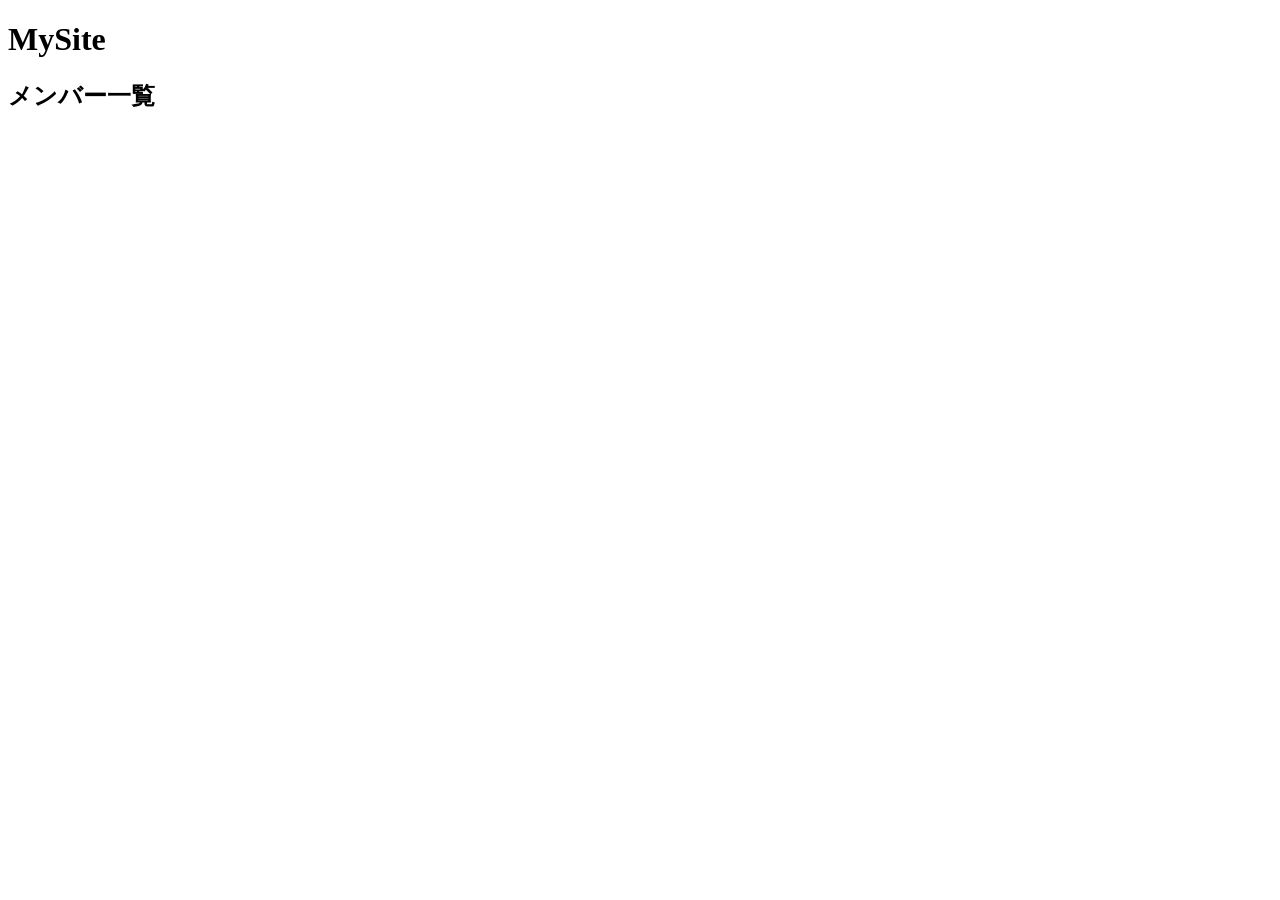
==== index.html @ 739fff35 "indexのメンバー一覧開発開始" ====
<!DOCTYPE html>
<html lang="ja">
<head>
    <meta charset="UTF-8">
    <meta name="viewport" content="width=device-width, initial-scale=1.0">
    <title>MySite</title>
    <link rel="stylesheet" href="css/style.css">
</head>
<body>
    <h1>MySite</h1>
    <h2>メンバー一覧</h2>



    <script src="js/script.js"></script>
</body>
</html>
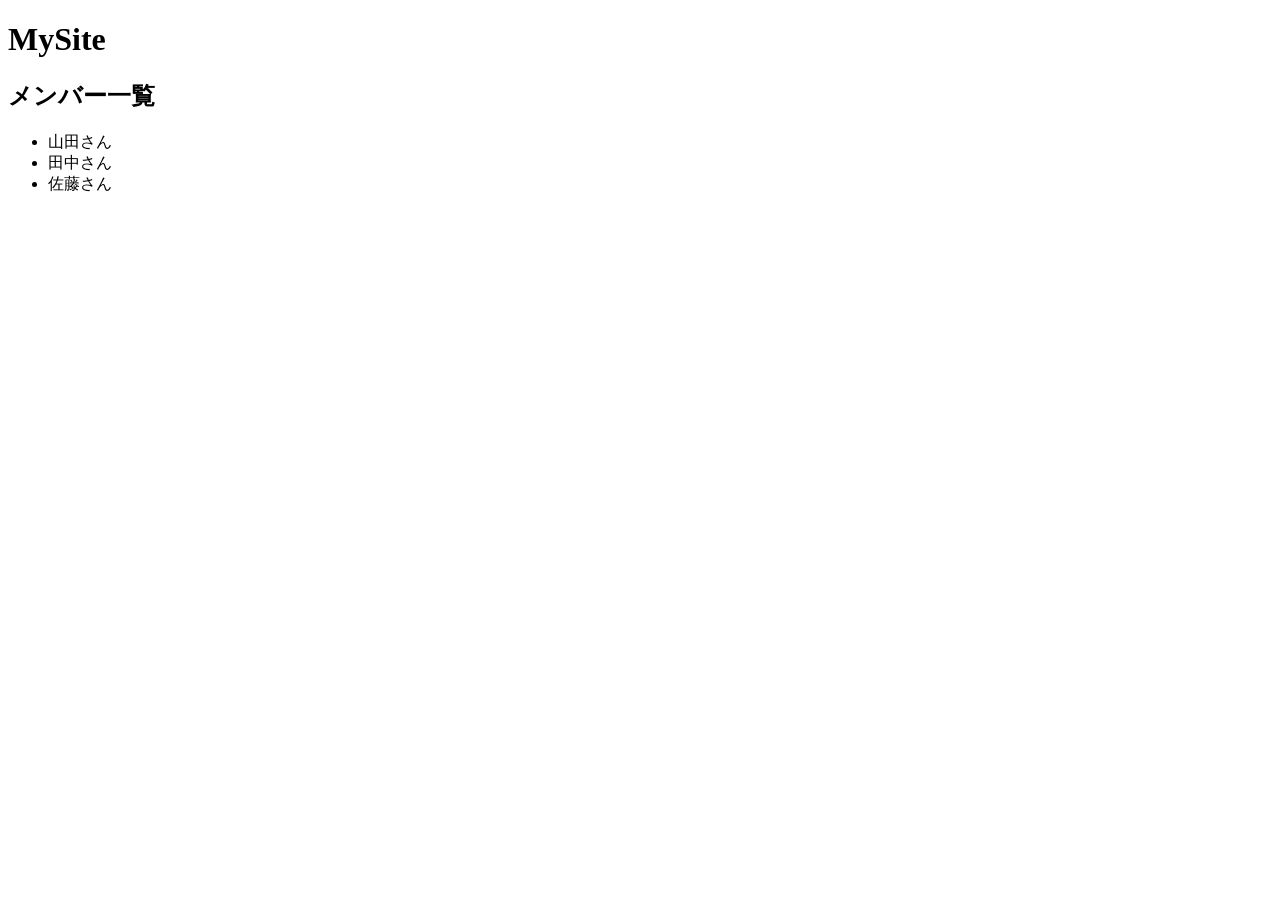
==== commit 8b9eb40f: "ダミーメンバー表示作成" ====
--- a/index.html
+++ b/index.html
@@ -9,8 +9,11 @@
 <body>
     <h1>MySite</h1>
     <h2>メンバー一覧</h2>
-
-
+    <ul>
+        <li>山田さん</li>
+        <li>田中さん</li>
+        <li>佐藤さん</li>
+    </ul>
 
     <script src="js/script.js"></script>
 </body>
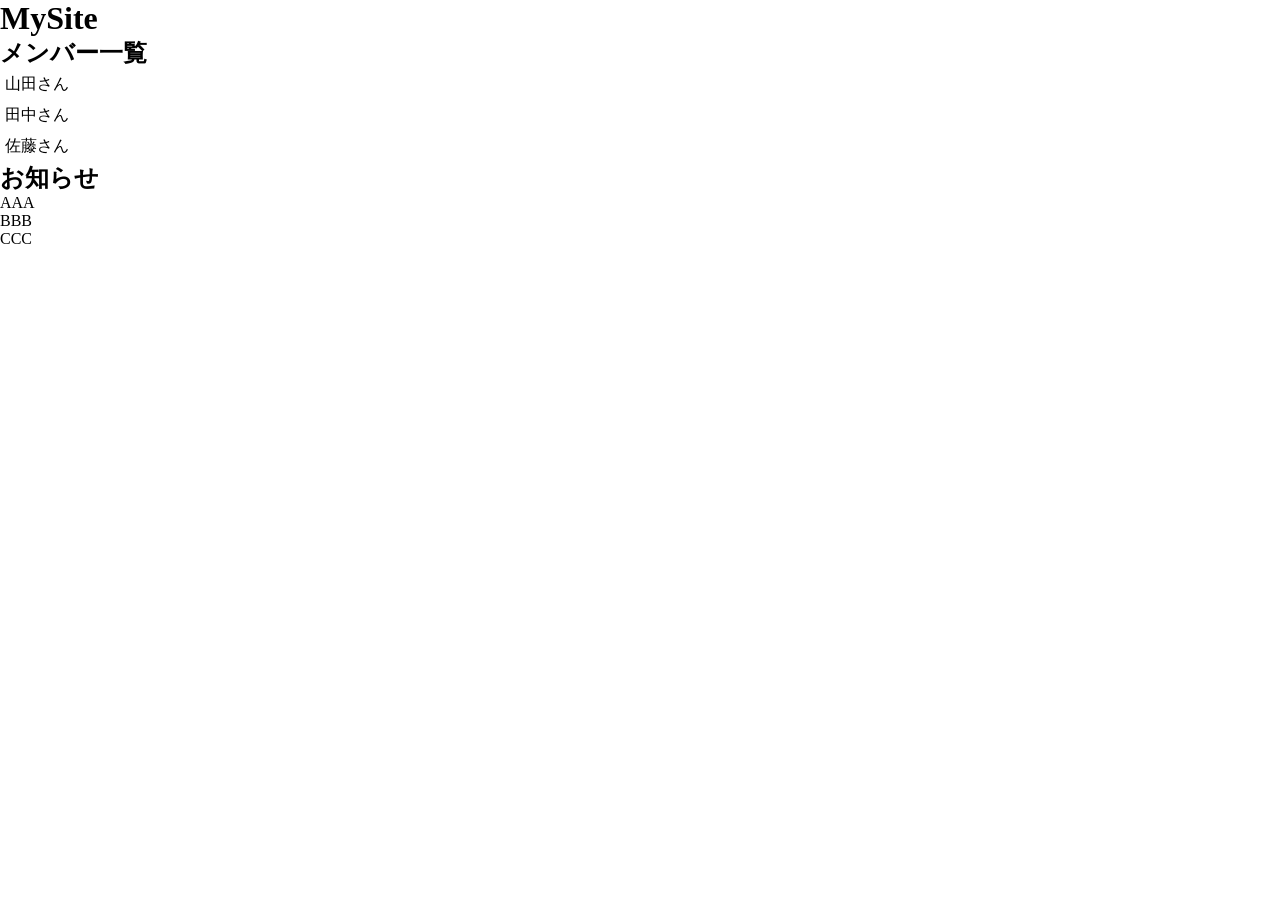
==== commit 62886616: "お知らせ" ====
--- a/index.html
+++ b/index.html
@@ -15,6 +15,11 @@
         <li>佐藤さん</li>
     </ul>
 
+    <h2>お知らせ</h2>
+    <li>AAA</li>
+    <li>BBB</li>
+    <li>CCC</li>
+
     <script src="js/script.js"></script>
 </body>
 </html>
--- a/css/style.css
+++ b/css/style.css
@@ -0,0 +1,12 @@
+@charset "utf-8";
+
+*{
+    margin: 0;
+    padding: 0;
+    list-style: none;
+    text-decoration: none;
+}
+
+ul li{
+    padding: 5px;
+}
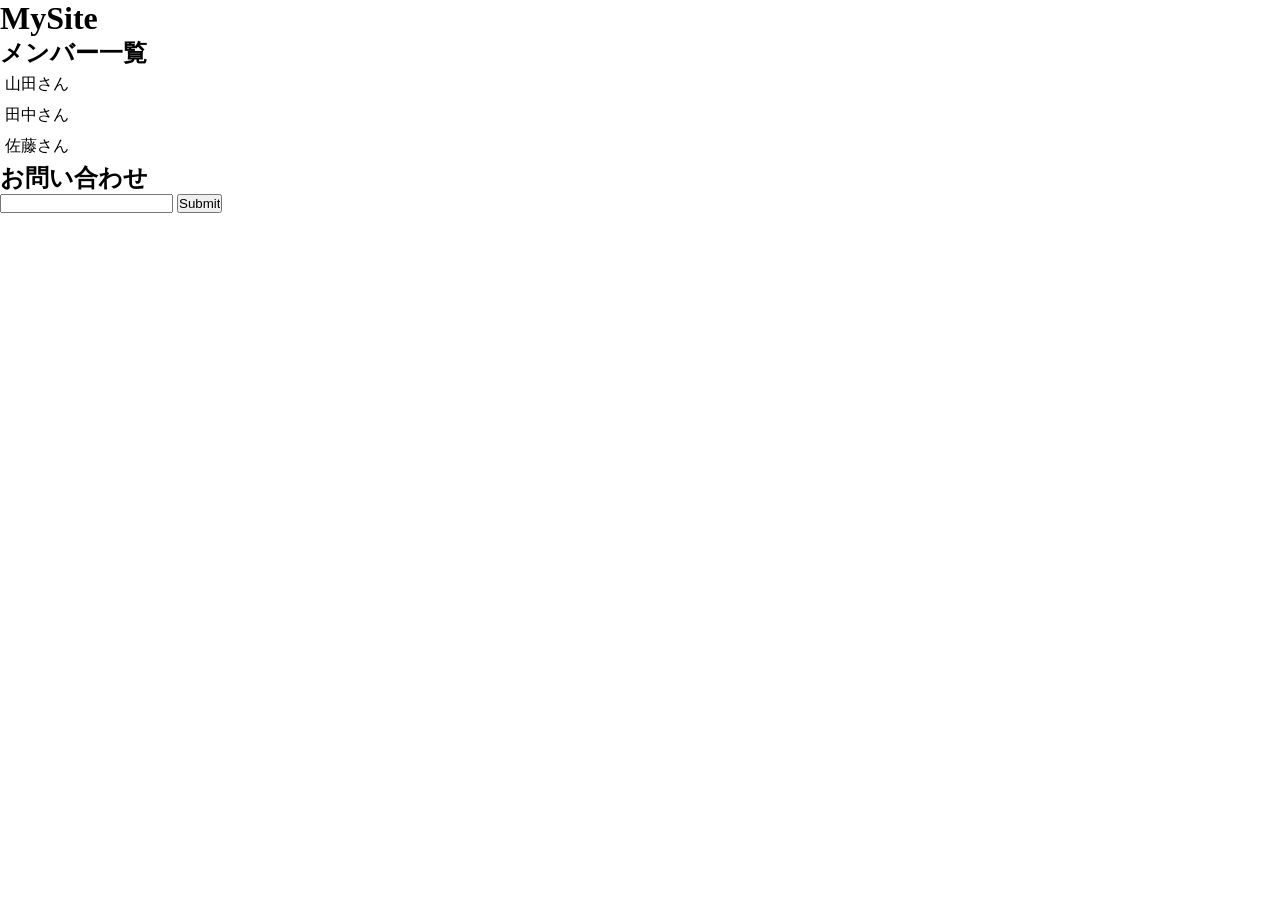
==== commit 361944eb: "お問い合わせ" ====
--- a/index.html
+++ b/index.html
@@ -15,10 +15,11 @@
         <li>佐藤さん</li>
     </ul>
 
-    <h2>お知らせ</h2>
-    <li>AAA</li>
-    <li>BBB</li>
-    <li>CCC</li>
+    <h2>お問い合わせ</h2>
+    <form action="">
+        <input type="text">
+        <input type="submit">
+    </form>
 
     <script src="js/script.js"></script>
 </body>
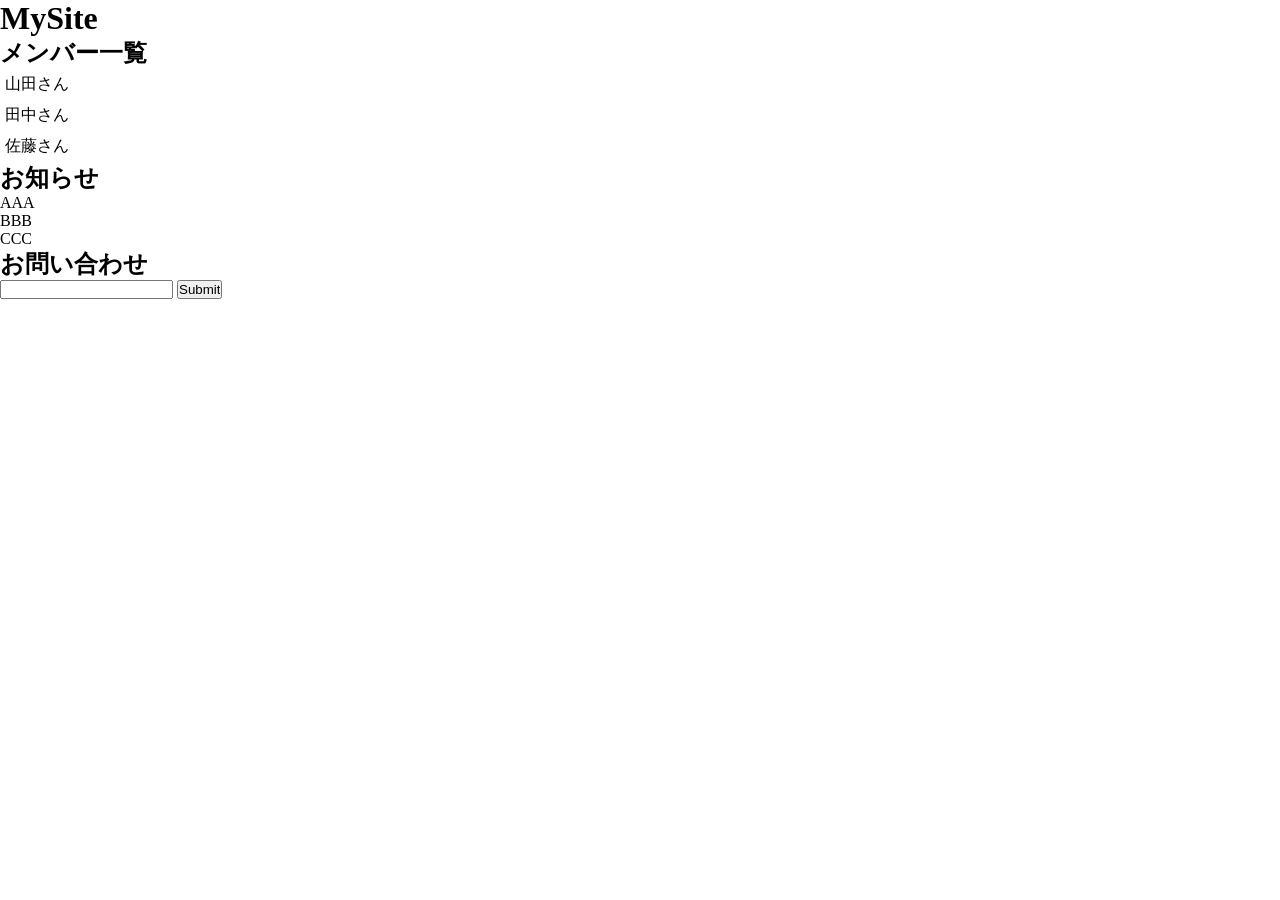
==== commit 20b2012a: "Merge branch 'master' of https://github.com/meixi7014-pixel/MySite # Conflicts: #	index.html" ====
--- a/index.html
+++ b/index.html
@@ -14,12 +14,18 @@
         <li>田中さん</li>
         <li>佐藤さん</li>
     </ul>
-
+    
+    <h2>お知らせ</h2>
+    <li>AAA</li>
+    <li>BBB</li>
+    <li>CCC</li>
+    
     <h2>お問い合わせ</h2>
     <form action="">
         <input type="text">
         <input type="submit">
     </form>
+    
 
     <script src="js/script.js"></script>
 </body>
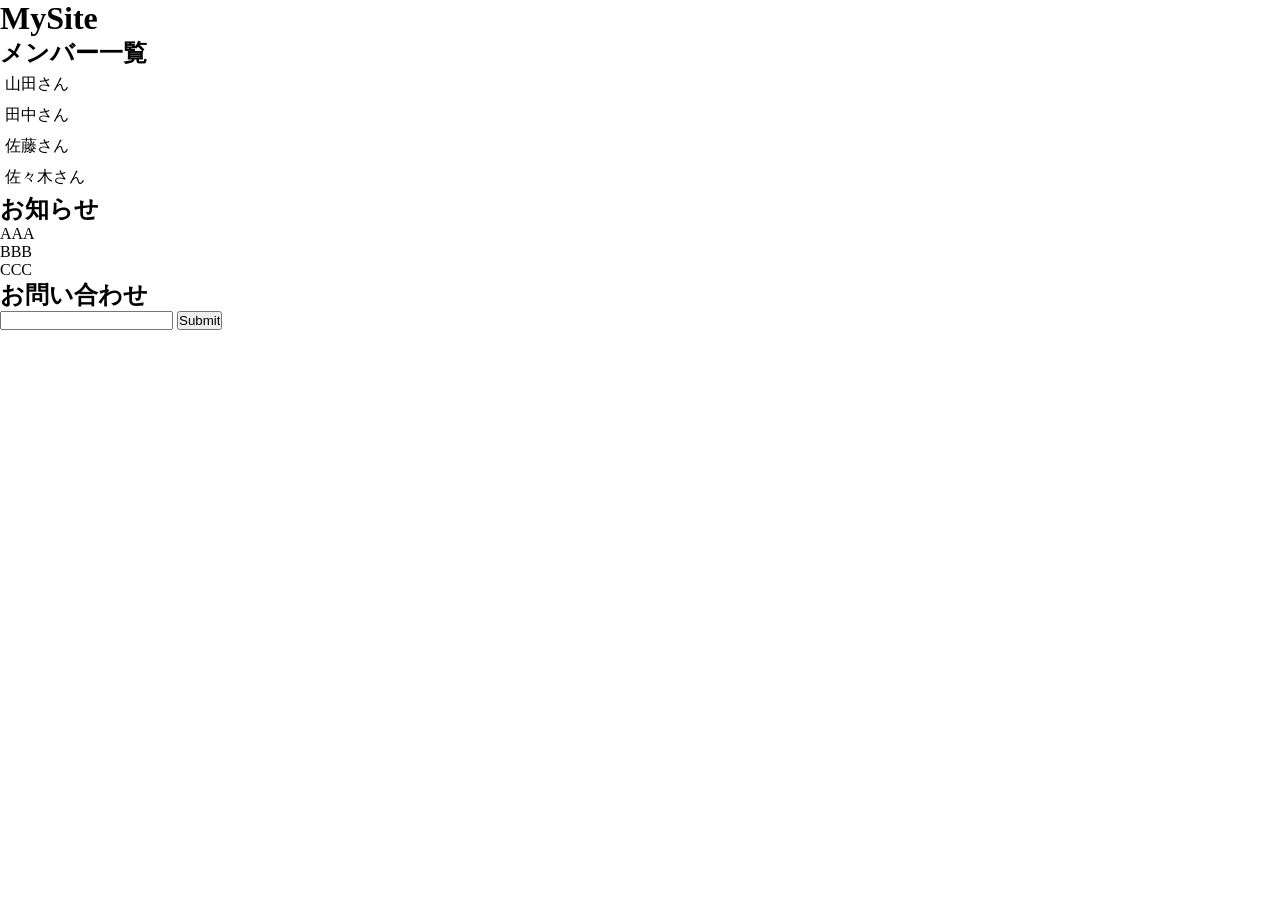
==== commit c797a276: "メンバー追加" ====
--- a/index.html
+++ b/index.html
@@ -13,13 +13,14 @@
         <li>山田さん</li>
         <li>田中さん</li>
         <li>佐藤さん</li>
+        <li>佐々木さん</li>
     </ul>
     
     <h2>お知らせ</h2>
     <li>AAA</li>
     <li>BBB</li>
     <li>CCC</li>
-    
+
     <h2>お問い合わせ</h2>
     <form action="">
         <input type="text">
